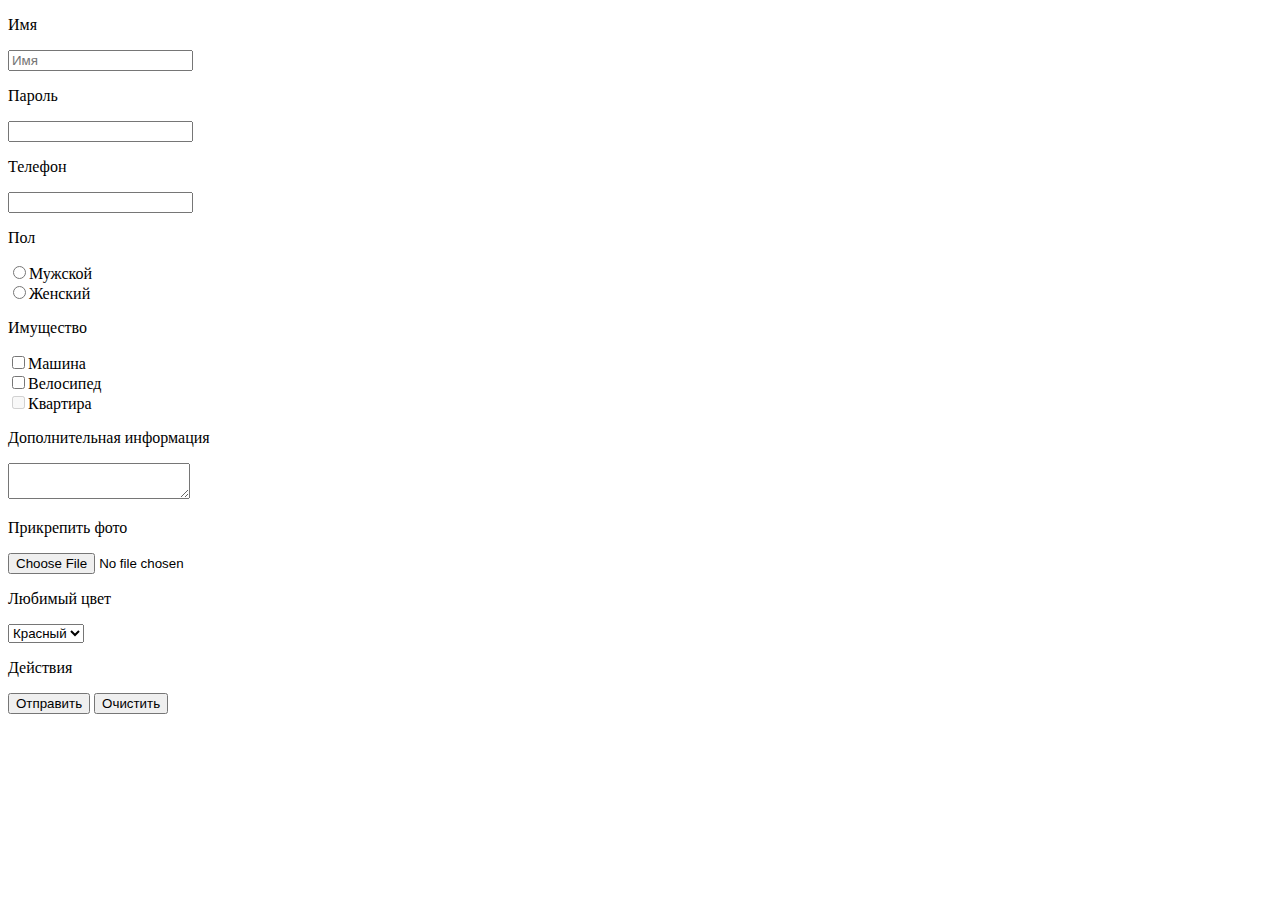
==== index.html @ 43cb57b7 "sdvsv" ====
<!DOCTYPE html>
<html>
<head>
	<title>sasas</title>


<meta charset="utf-8">



</head>
<body>
<form action="#" method="GET">
<div>
    <p>Имя</p>
    <input tabindex="1" placeholder="Имя" type="text" name="username" >
</div>
<div>
    <p>Пароль</p>
    <input tabindex="2" type="password" name="userpass">
</div>
<div>
    <p>Телефон</p>
    <input type="tel" name="userphone">
</div>
<div>
    <p>Пол</p>
    <div><input tabindex="3" type="radio" name="men" value="yes">Мужской </div>
    <div><input tabindex="3" type="radio" name="men" value="yes">Женский</div>
</div>

<div>
    <p>Имущество</p>
    <div><input  tabindex="4" type="checkbox" name="car">Машина</div>
    <div><input  tabindex="5" type="checkbox" name="bike">Велосипед</div>
    <div><input  tabindex="6" disabled type="checkbox" name="flot">Квартира</div>
</div>

<div>
    <p>Дополнительная информация</p>
    <textarea tabindex="7" name="text" ></textarea>
</div>

<div>
    <p>Прикрепить фото</p>
    <input tabindex="8" type="file" name="photo" >
</div>

<div>
    <p>Любимый цвет</p>
    <select tabindex="9" name="color" >
        <option value="red">Красный</option>
        <option value="pink">Розовый</option>
        <option value="blue">Синий</option>
    </select>
</div>

<div>
    <p>Действия</p>
    <button type="submit">Отправить</button>
    <button type="reset">Очистить</button>
</div>
</form>




</body>
</html>
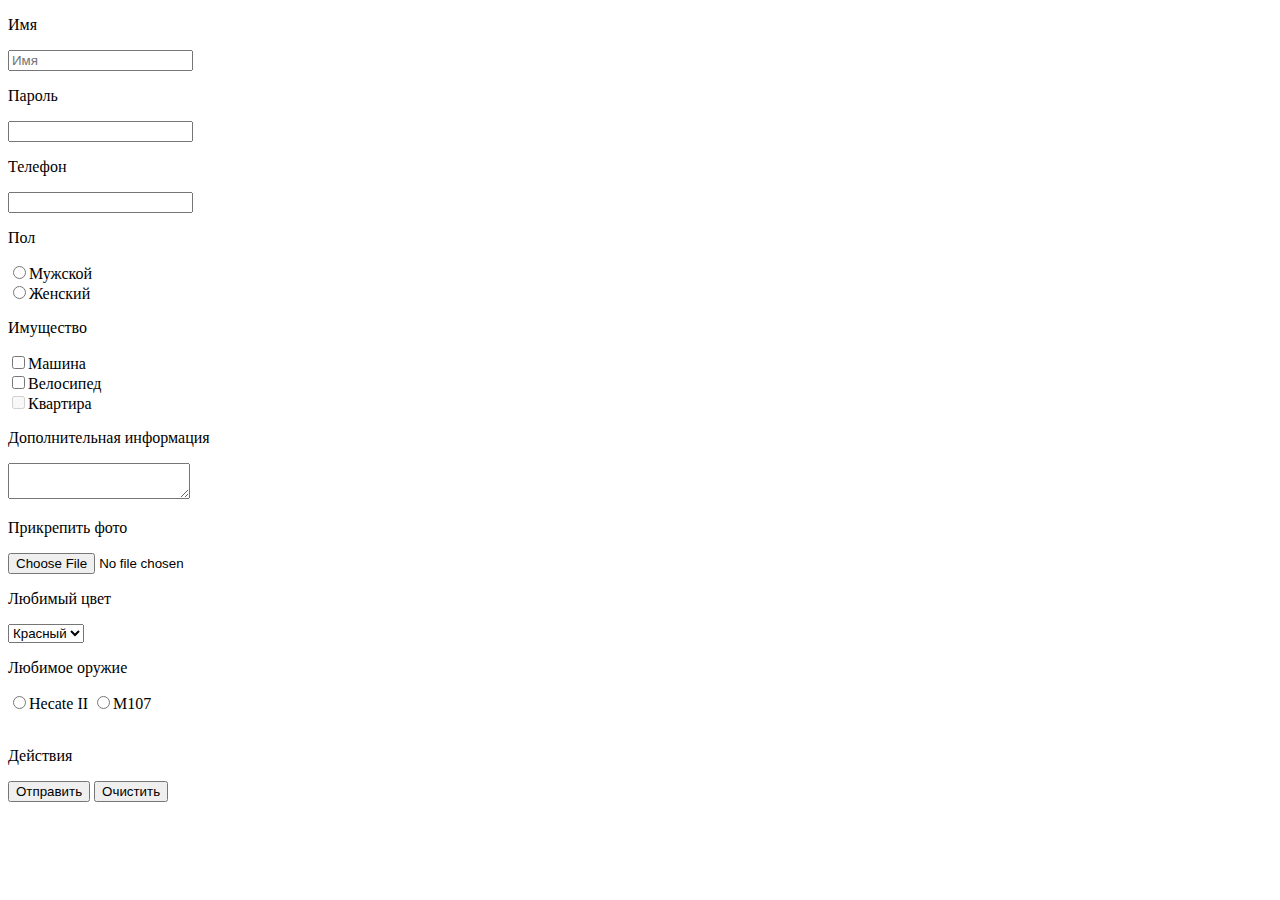
==== commit 7a97918a: "qwe" ====
--- a/index.html
+++ b/index.html
@@ -56,6 +56,15 @@
 </div>
 
 <div>
+    <p>Любимое оружие</p>
+    <input type="radio" name="garry" value="yes">Hecate II
+    <input type="radio" name="garry" value="yes">M107
+</div>
+<br>
+
+
+
+<div>
     <p>Действия</p>
     <button type="submit">Отправить</button>
     <button type="reset">Очистить</button>
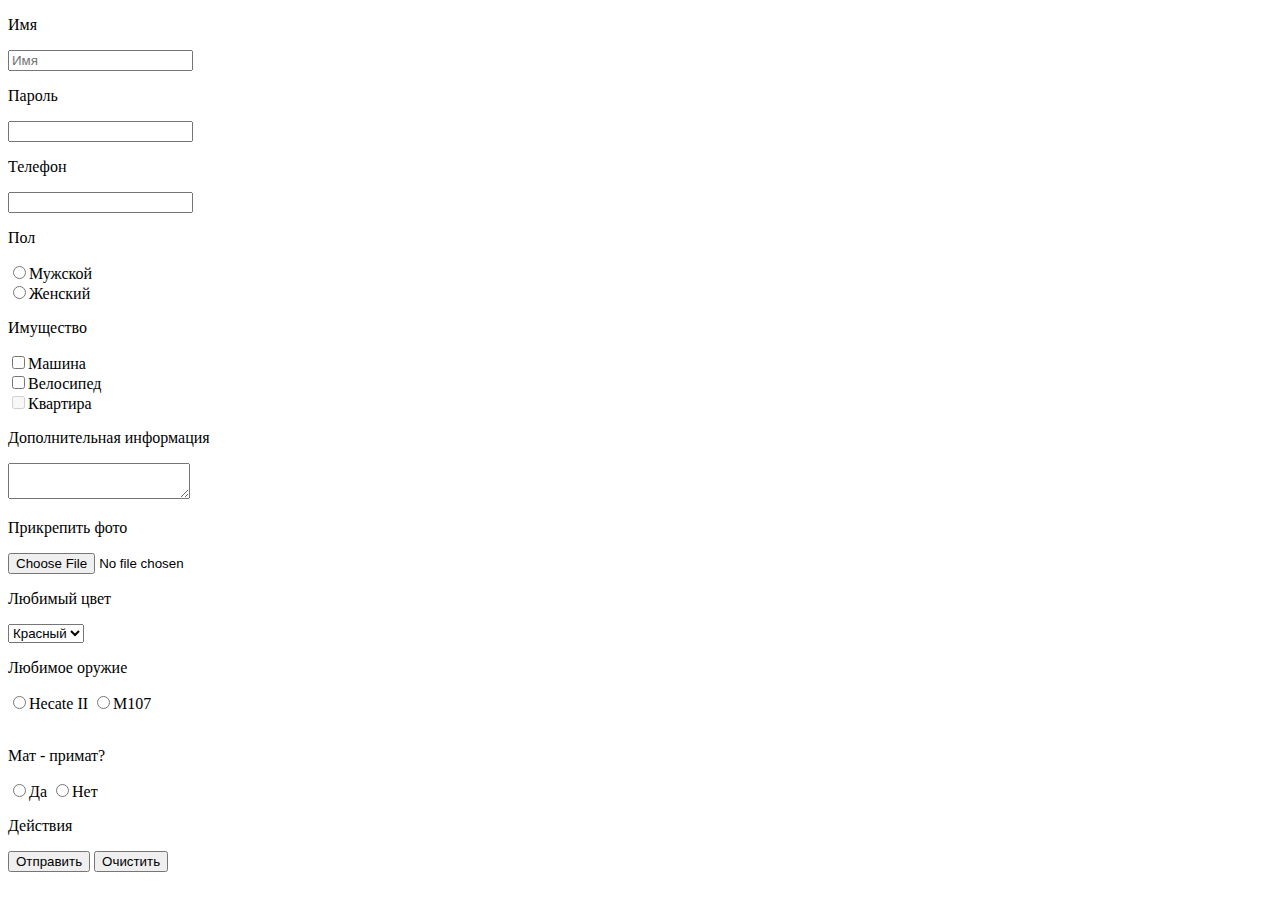
==== commit f3469341: "йцу" ====
--- a/index.html
+++ b/index.html
@@ -61,7 +61,11 @@
     <input type="radio" name="garry" value="yes">M107
 </div>
 <br>
-
+<div>
+    <p>Мат - примат?</p>
+    <input type="radio" name="mat" value="da">Да
+    <input type="radio" name="mat" value="Net">Нет
+</div>
 
 
 <div>
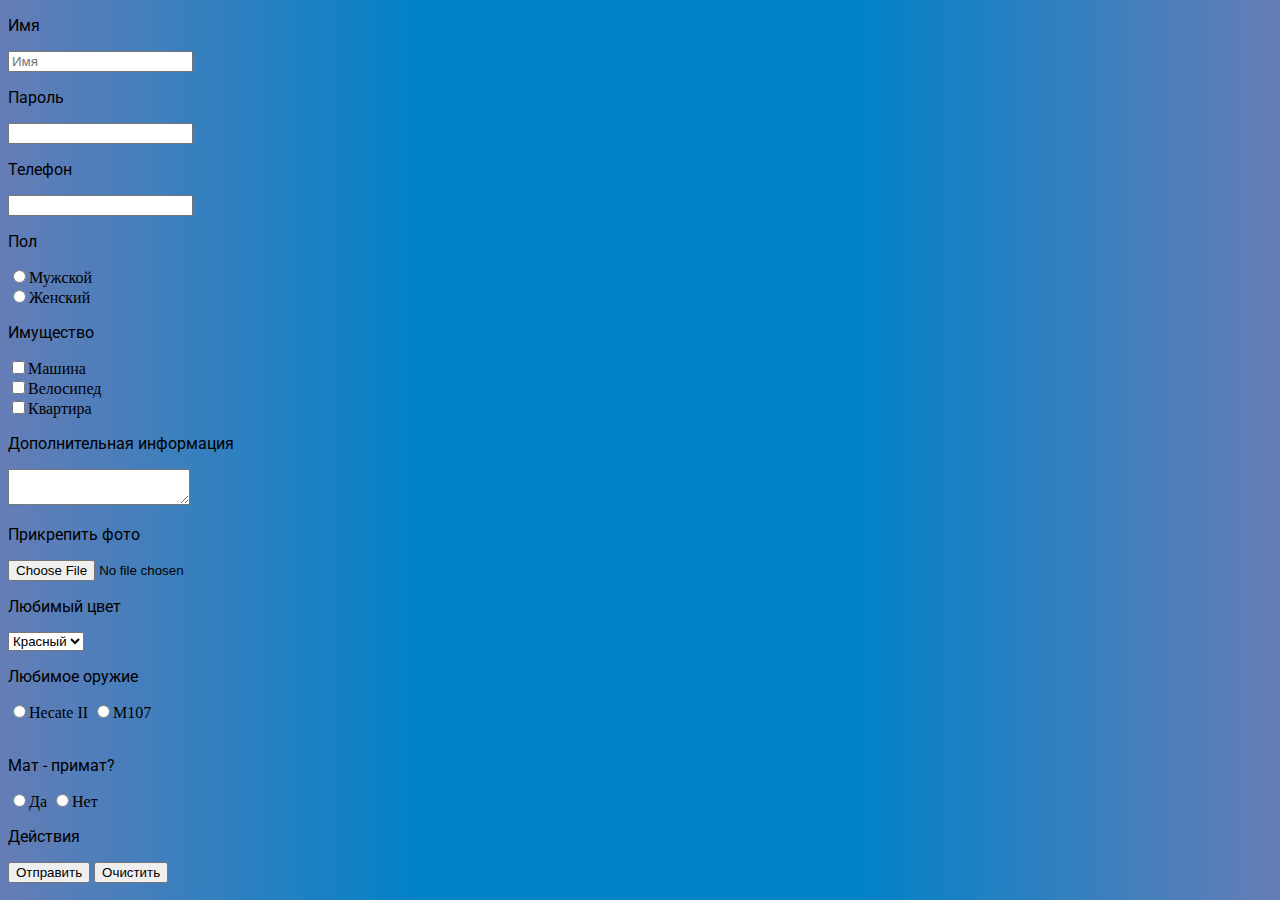
==== commit ca137c2c: "asd" ====
--- a/index.html
+++ b/index.html
@@ -2,11 +2,12 @@
 <html>
 <head>
 	<title>sasas</title>
-
+<link rel="stylesheet" href="nat.css">
 
 <meta charset="utf-8">
 
-
+<link rel="preconnect" href="https://fonts.gstatic.com">
+<link href="https://fonts.googleapis.com/css2?family=Roboto:ital,wght@1,300&display=swap" rel="stylesheet">
 
 </head>
 <body>
@@ -33,7 +34,7 @@
     <p>Имущество</p>
     <div><input  tabindex="4" type="checkbox" name="car">Машина</div>
     <div><input  tabindex="5" type="checkbox" name="bike">Велосипед</div>
-    <div><input  tabindex="6" disabled type="checkbox" name="flot">Квартира</div>
+    <div><input  tabindex="6"  type="checkbox" name="flot">Квартира</div>
 </div>
 
 <div>
--- a/nat.css
+++ b/nat.css
@@ -0,0 +1,24 @@
+body{
+    background: #667db6;  /* fallback for old browsers */
+    background: -webkit-linear-gradient(to right, #667db6, #0082c8, #0082c8, #667db6);  /* Chrome 10-25, Safari 5.1-6 */
+    background: linear-gradient(to right, #667db6, #0082c8, #0082c8, #667db6); /* W3C, IE 10+/ Edge, Firefox 16+, Chrome 26+, Opera 12+, Safari 7+ */
+    
+}
+
+p{
+    font-family: 'Roboto', sans-serif;
+}
+
+
+
+
+
+
+
+
+
+
+
+
+
+
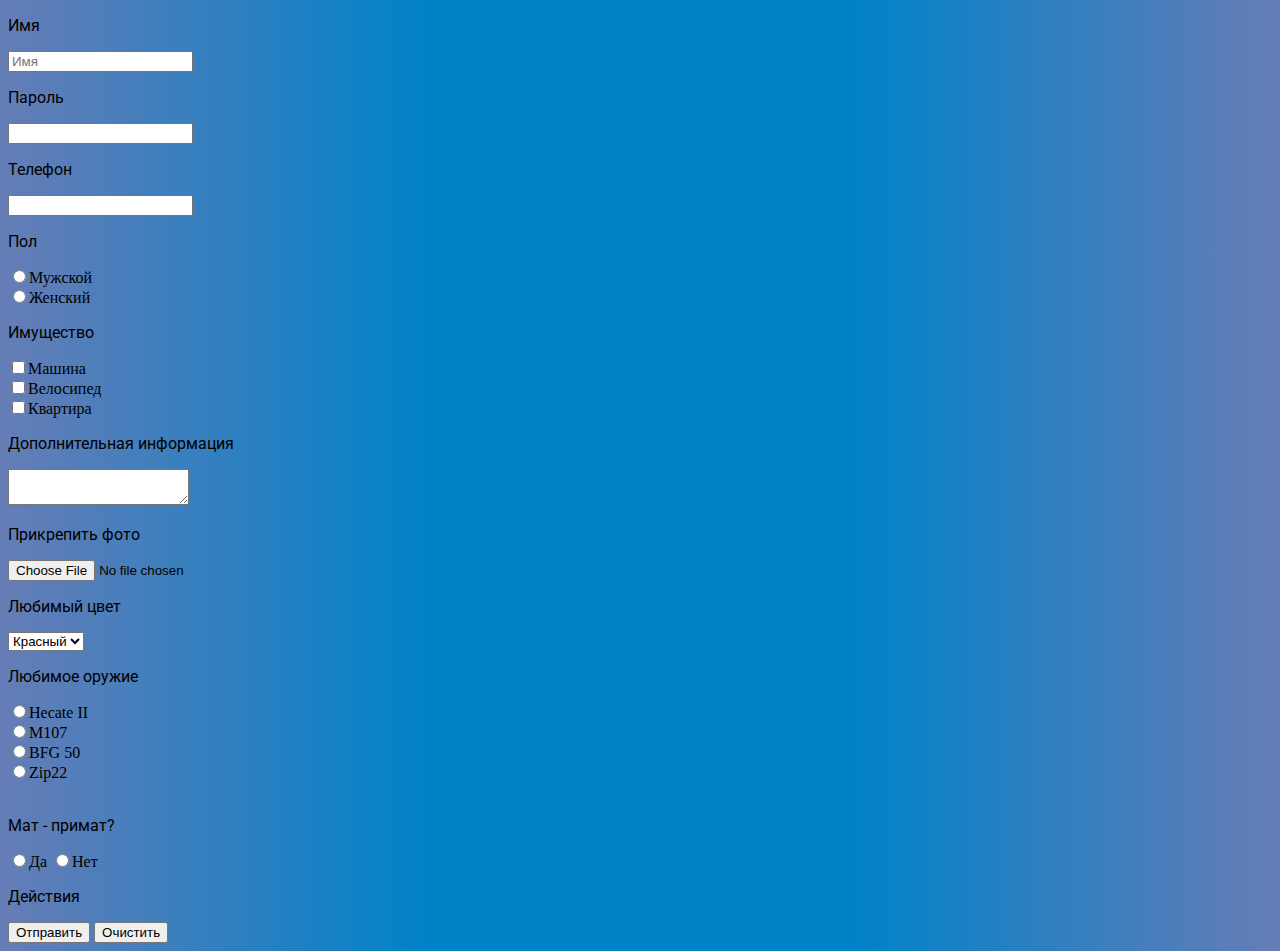
==== commit de77522a: "Add files via upload" ====
--- a/index.html
+++ b/index.html
@@ -58,8 +58,10 @@
 
 <div>
     <p>Любимое оружие</p>
-    <input type="radio" name="garry" value="yes">Hecate II
-    <input type="radio" name="garry" value="yes">M107
+    <div><input type="radio" name="garry" value="yes">Hecate II</div>
+    <div><input type="radio" name="garry" value="yes">M107</div>
+    <div><input type="radio" name="garry" value="yes">BFG 50</div>
+    <div><input type="radio" name="garry" value="yes">Zip22</div>
 </div>
 <br>
 <div>
